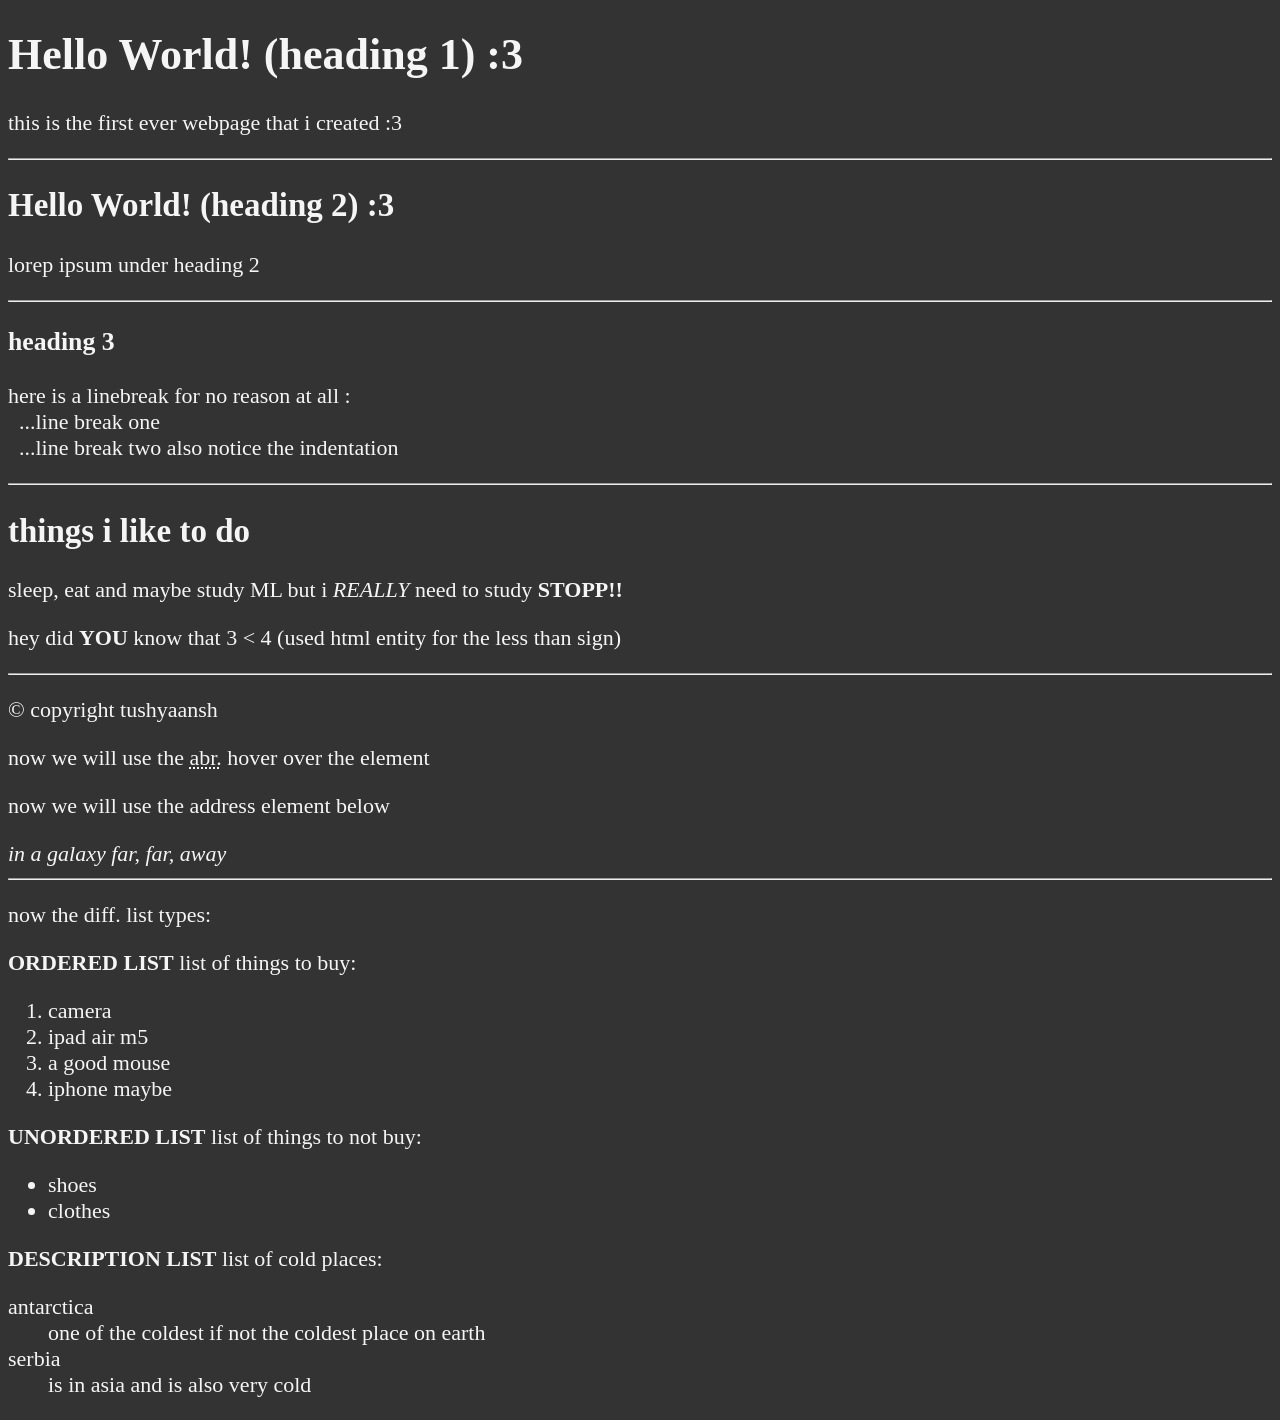
==== html/01/index.html @ 51439cc3 "html" ====
<!DOCTYPE html>
<html lang = "en">
    <head>
        <meta charset="UTF-8"> 
        <meta name="author" content="tushyaansh">
        <meta name="description" content="this page is the outcome of me learning html">
        <title> My first webpage</title>
        <link rel="icon" href="image.png" type="image/x-icon">
        
        <link rel="stylesheet" href="main.css" type="text/css">
    </head>

    <body>
        <h1>Hello World! (heading 1)  :3</h1>
        <p> this is the first ever webpage that i created :3</p>
        <hr>

        <h2>Hello World! (heading 2)  :3</h2>
        <p> lorep ipsum under heading 2</p>

        <hr>

        <h3>heading 3</h3>
        <p>here is a linebreak for no reason at all :
            <br>&nbsp;&nbsp;...line break one
            <br>&nbsp;&nbsp;...line break two also notice the indentation
        </p>

        <hr>

        <h2>things i like to do</h2>
        <p>sleep, eat and maybe study ML but i <em> REALLY</em> need to study 
        <strong>STOPP!!</strong>
        </p>
        <p>
            hey did <strong>YOU</strong> know that 3 &lt; 4 (used html entity for the less than sign)
        </p>
        <hr>
       <p>&copy; copyright tushyaansh</p> 

       <p>now we will use the <abbr title="abbrieviation">abr.</abbr> hover over the element</p>

       <p>now we will use the address element below</p>
       <address>in a galaxy far, far, away</address>
        <hr>
        <p>now the diff. list types:</p>
        <p> <strong>ORDERED LIST</strong> list of things to buy:</p>
        <ol>
            <li>camera</li>
            <li>ipad air m5</li>
            <li>a good mouse</li>
            <li>iphone maybe</li>
        </ol>
        <p><strong>UNORDERED LIST</strong> list of things to not buy:</p>
        <ul>
            <li>shoes</li>
            <li>clothes</li>
        </ul>
        <p><strong>DESCRIPTION LIST</strong> list of cold places:</p>
        <dl>
            <dt>antarctica</dt>
            <dd>one of the coldest if not the coldest place on earth</dd>

            <dt>serbia</dt>
            <dd>is in asia and is also very cold</dd>
        </dl>

    </body>
</html>
---- html/01/main.css ----
html{
                font-size: 22px
            }
body{
                background-color: #333;
                color: whitesmoke;
            }
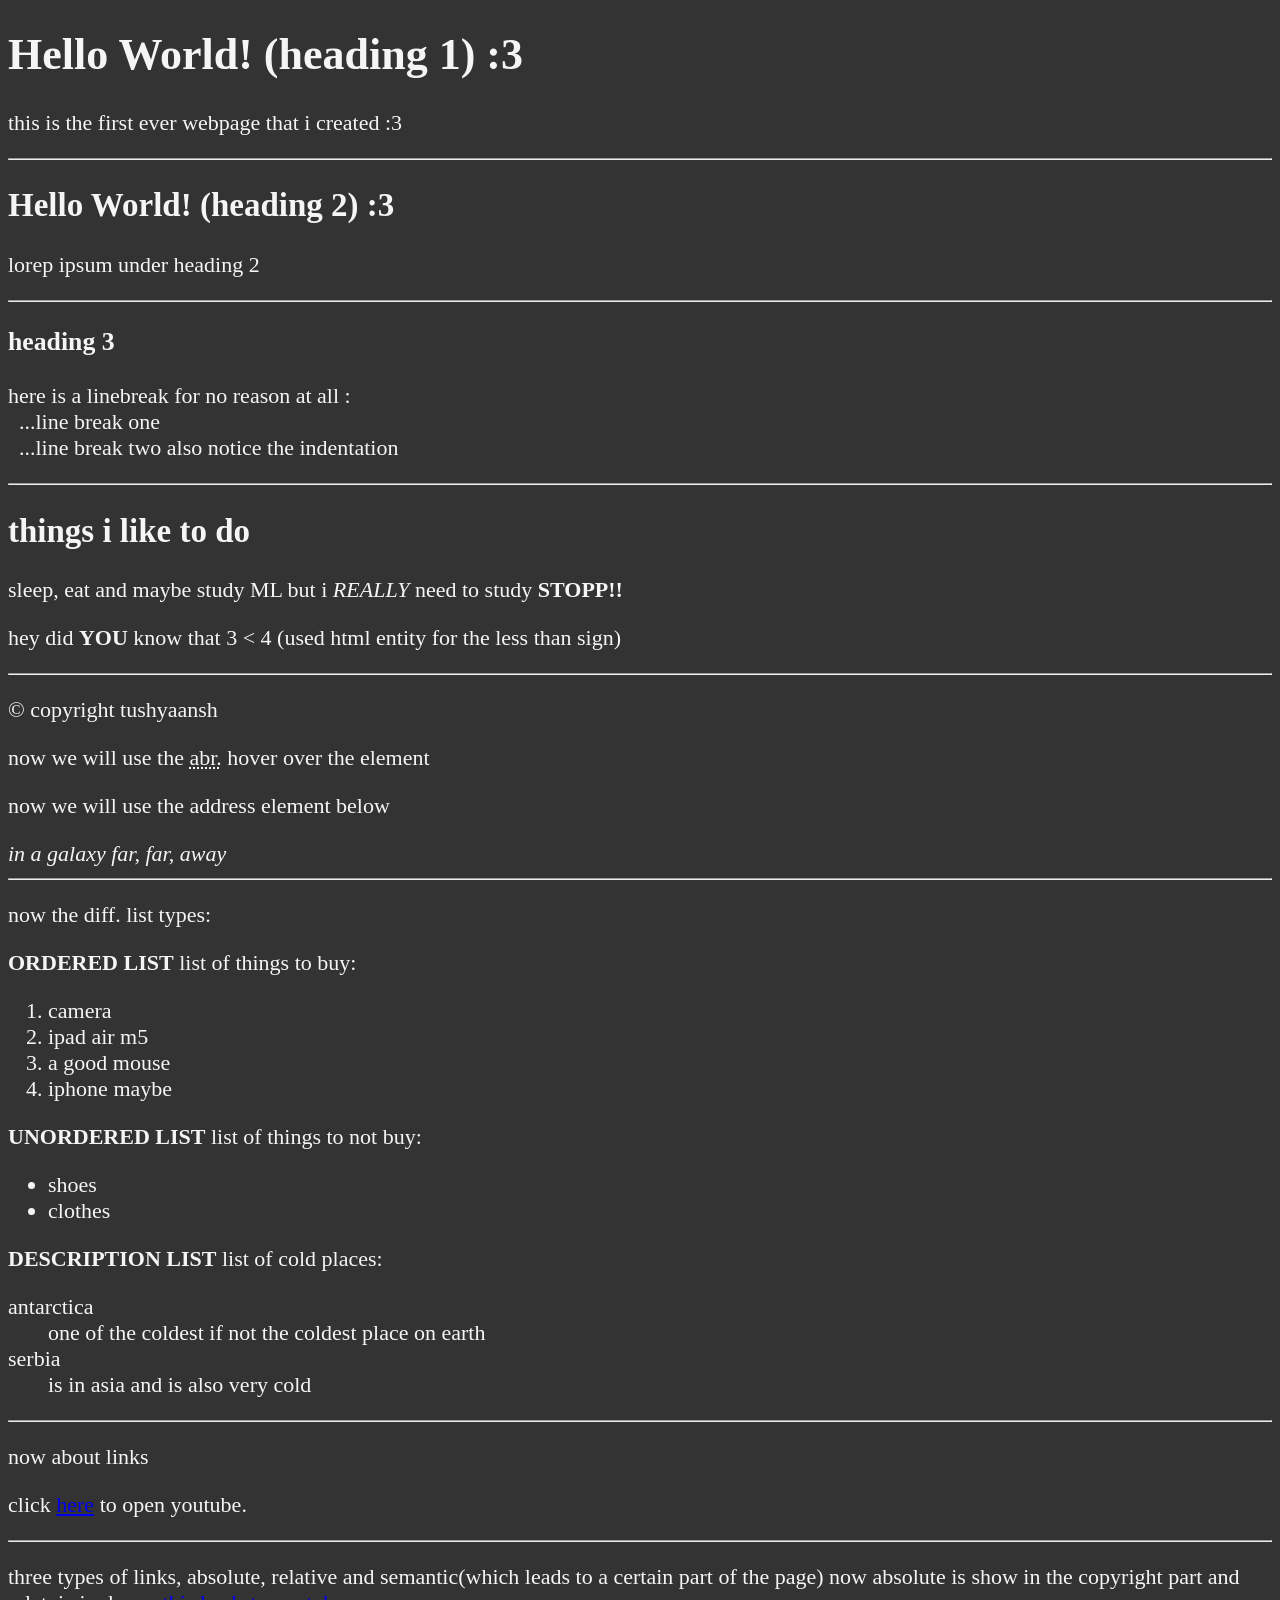
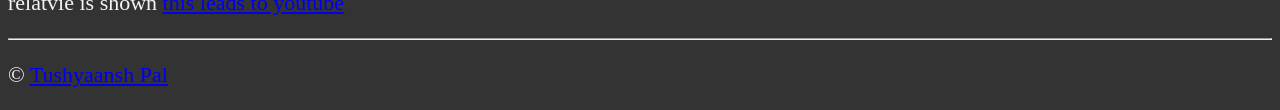
==== commit 41ba296e: "HTML" ====
--- a/html/01/index.html
+++ b/html/01/index.html
@@ -64,6 +64,15 @@
             <dt>serbia</dt>
             <dd>is in asia and is also very cold</dd>
         </dl>
+        <hr>
+        <p>now about links</p>
+        <p>click <a href="https://www.youtube.com">here</a> to open youtube.</p>
+        <hr>
+        <p>three types of links, absolute, relative and semantic(which leads to a certain part of the page) now absolute is show in the copyright part and relatvie is shown <a href="https://www.youtube.com">this leads to youtube</a></p>
 
+        <hr>
+        <section>
+            <p>&copy; <a href="about.html">Tushyaansh Pal</a></p>
+        </section>
     </body>
 </html>
